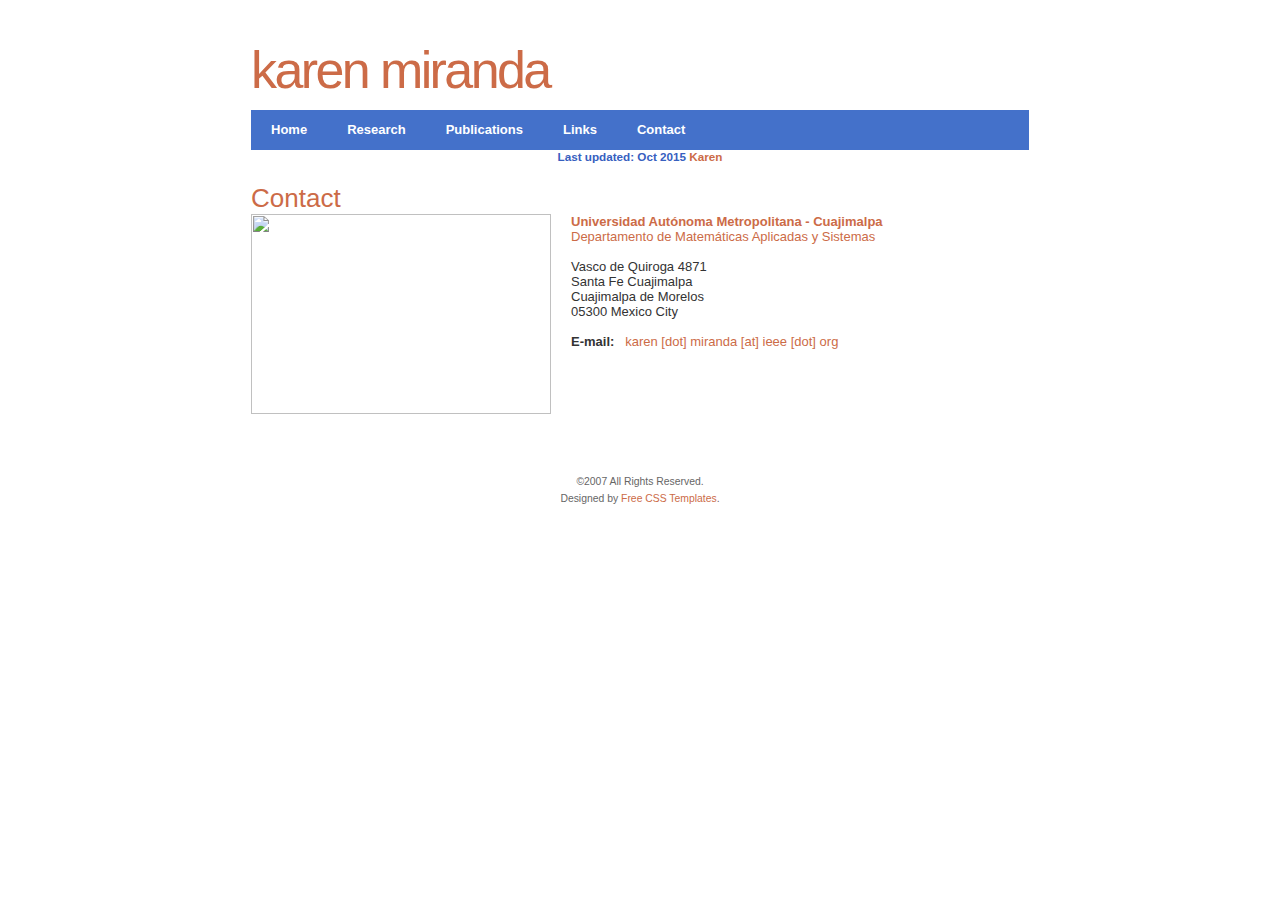
==== contact.htm @ 6bf07258 "first commit" ====
<head>
<meta http-equiv="content-type" content="text/html; charset=utf-8" />
<title>Karen Miranda - Contact</title>
<link rel="shortcut icon" href="images/logov5.png" />
<meta name="keywords" content="karen samara miranda campos, karen miranda" />
<meta name="description" content="" />
<link href="style.css" rel="stylesheet" type="text/css" media="screen" />
</head>
<body>
<div id="header">
	<h1><a href="#">Karen Miranda</a></h1>
	
</div>
<div id="menu">
	<ul>
		<li class="first"><a href="index.html" accesskey="1" title="">Home</a></li>
		<li><a href="these.htm" accesskey="2" title="">Research</a></li>
		<li><a href="publications.html" accesskey="3" title="">Publications</a></li>
                <li><a href="links.htm" accesskey="4" title="">Links</a></li> 
		<li><a href="#" accesskey="5" title="">Contact</a></li>
	</ul>
</div>
<hr />
<div id="latest-post" class="post">
	<p class="byline"><span>Last updated: Oct 2015 <a 
href="#">Karen</a></span></p>
	<h1 class="title"><a href="#">Contact</a></h1>
	<div class="entry"><img src="images/tulipe_noire.JPG" alt="" width="300" height="200" class="left" />


 <STRONG><a href="http://www.cua.uam.mx/" 
target="_blank">Universidad Aut&oacute;noma Metropolitana - 
Cuajimalpa</a></STRONG> <br/>
<a href="http://dcni.cua.uam.mx/departamentos/matematicas#intro" 
target="_blank">Departamento de Matem&aacute;ticas Aplicadas y Sistemas</a><br/>
<br/>
Vasco de Quiroga 4871<br/>
Santa Fe Cuajimalpa<br/>
Cuajimalpa de Morelos<br/>
05300 Mexico City<br/>
<br/>
<strong>E-mail: </strong>&nbsp; <a href="mailto:karen.miranda@ieee.org">karen [dot] miranda [at] ieee [dot] org</a>
 
 <div style="clear: both; height: 40px;">&nbsp;</div> 
<hr />
<div id="footer">
	<p class="legal">&copy;2007 All Rights Reserved.</p>
	<p class="credit">Designed by <a href="http://www.freecsstemplates.org/">Free CSS Templates</a>.</p>
</div>
</body>
</html>
---- style.css ----
/*
Design by Free CSS Templates
http://www.freecsstemplates.org
Released for free under a Creative Commons Attribution 2.5 License
*/

* {
	margin: 0;
	padding: 0;
}

body {
	background: #FFFFFF url(images/img01.gif) repeat-x;
	font-family: "Trebuchet MS", Arial, Helvetica, sans-serif;
	font-size: 13px;
	color: #333333;
}

form {
}

input, textarea {
	padding: 2px 5px;
	font: normal 1em "Trebuchet MS", Arial, Helvetica, sans-serif;
	color: #333333;
}

h1, h2, h3 {
	margin-top: 1.5em;
	font-weight: normal;
}

h1 {
	font-size: 2em;
}

h2 {
	font-size: 1.4em;
}

h3 {
	font-size: 1em;
}

p, ul, ol {
	margin-top: 1.5em;
	line-height: 160%;
}

ul, ol {
	margin-left: 3em;
}

blockquote {
	margin-left: 3em;
	margin-right: 3em;
}

a {
	color: #CC6B47;
}

a:hover {
	text-decoration: none;
	color: #3760BF;
}

a:link {
	text-decoration: none;
}

a img {
	border: none;
}

img.left {
	float: left;
	margin: 0 20px 0 0;
}

img.right {
	float: right;
	margin: 0 0 0 20px;
}

hr {
	display: none;
}

/* Header */

#header {
	width: 778px;
	height: 110px;
	margin: 0 auto;
}

#header h1, #header h2 {
	margin: 0;
	letter-spacing: -0.05em;
	text-transform: lowercase;
	font-weight: normal;
}

#header h1 {
	float: left;
	padding-top: 40px;
	font-size: 4em;
}

#header h1 a {
	text-decoration: none;
}

#header h2 {
	float: left;
	padding: 67px 0 0 8px;
	font-size: 2em;
	font-style: italic;
	color: #858585;
}

/* Menu */

#menu {
	width: 778px;
	height: 40px;
	margin: 0 auto;
	background: #4471CA url(images/img02.gif) no-repeat;
}

#menu ul {
	margin: 0;
	padding: 0;
	list-style: none;
	line-height: normal;
}

#menu li {
	display: inline;
}

#menu a {
	float: left;
	height: 28px;
	padding: 12px 20px 0 20px;
	background: url(images/img03.gif) no-repeat;
	text-decoration: none;
	font-weight: bold;
	color: #FFFFFF;
}

#menu a:hover {
	text-decoration: none;
}

#menu a:link {
	text-decoration: none;
}

#menu .first a {
	background: none;
}

/* Page */

#page {
	width: 778px;
	margin: 0 auto;
}

/* Post */

.post {
}

.post .title {
	margin: 0;
}

.post .title a {
	text-decoration: none;
}

.post .byline {
	margin: 0 0 30px 0;
	line-height: normal;
}

.post .entry {
}

.post .meta {
	clear: both;
}

.post .meta a {
	text-decoration: none;
	font-weight: bold;
}

.post .meta a:hover {
	text-decoration: none;
}

.post .meta a:link {
	text-decoration: none;
}

.post .meta .comments {
	padding-left: 20px;
	background: url(images/img07.gif) no-repeat left center;
}

.post .meta .permalink {
	padding-left: 20px;
	background: url(images/img08.gif) no-repeat left center;
}

/* Latest Post */

#latest-post {
	width: 778px;
	margin: 0 auto;
	padding: 0 0 20px 0;
}

#latest-post .byline {
	margin: 0 0 20px 0;
	padding: 0;
	text-align: center;
	font-size: .9em;
	font-weight: bold;
	color: #3760BF;
}

#latest-post .byline span {
	padding: 0 0 0 30px;
	background: url(images/img04.gif) no-repeat;
}

#latest-post .byline a {
	padding: 0 30px 0 0;
	background: url(images/img05.gif) no-repeat right top;
	text-decoration: none;
}

#latest-post .byline a:hover {
	text-decoration: none;
}

#latest-post .byline a:link {
	text-decoration: none;
}
/* Recent Posts */

#recent-posts {
	width: 778px;
	margin: 0 auto;
	background: url(images/img09.gif) no-repeat;
}

#recent-posts h2 {
	height: 18px;
	margin: 0;
	padding-top: 2px;
	background: url(images/img10.gif) no-repeat right top;
	text-align: center;
	text-transform: uppercase;
	letter-spacing: .5em;
	font-size: .9em;
	font-weight: bold;
	color: #FFFFFF;
}

#recent-posts h3 {
	font-size: 1.4em;
}

#recent-posts ul {
	margin: 0;
	padding: 0;
	list-style: none;
}

#recent-posts li {
	float: left;
	width: 246px;
	padding-left: 20px;
}

#recent-posts li.first {
	padding: 0;
}

/* Sidebar */

#sidebar {
	width: 778px;
	margin: 0 auto;
}

#sidebar ul {
	margin: 0;
	padding: 0;
	list-style: none;
}

#sidebar li {
	float: left;
	width: 255px;
	background: url(images/img09.gif) no-repeat;
}

#sidebar li ul {
	padding-left: 20px;
}

#sidebar li li {
	float: none;
	width: auto;
	padding: 0;
	background: none;
}

#sidebar h2 {
	height: 19px;
	margin: 0 0 20px 0;
	padding-top: 1px;
	background: url(images/img10.gif) no-repeat right top;
	text-align: center;
	text-transform: uppercase;
	letter-spacing: .5em;
	font-size: .9em;
	font-weight: bold;
	color: #FFFFFF;
}

/* Search */

#search {
	text-align: center;
}

#search #s {
	width: 70%;
	margin-bottom: 10px;
}

/* Calendar */

#calendar {
}

#calendar table, #calendar caption {
	width: 70%;
	margin: 0 auto;
	text-align: center;
}

#calendar caption {
	font-weight: bold;
}

#calendar a {
	font-weight: bold;
}

/* Footer */

#footer {
	clear: both;
	margin: 0 auto;
	padding: 20px 0;
	background: url(images/img11.gif) repeat-x;
	text-align: center;
}

#footer p {
	margin: 0;
	font-size: .8em;
	color: #666666;
}
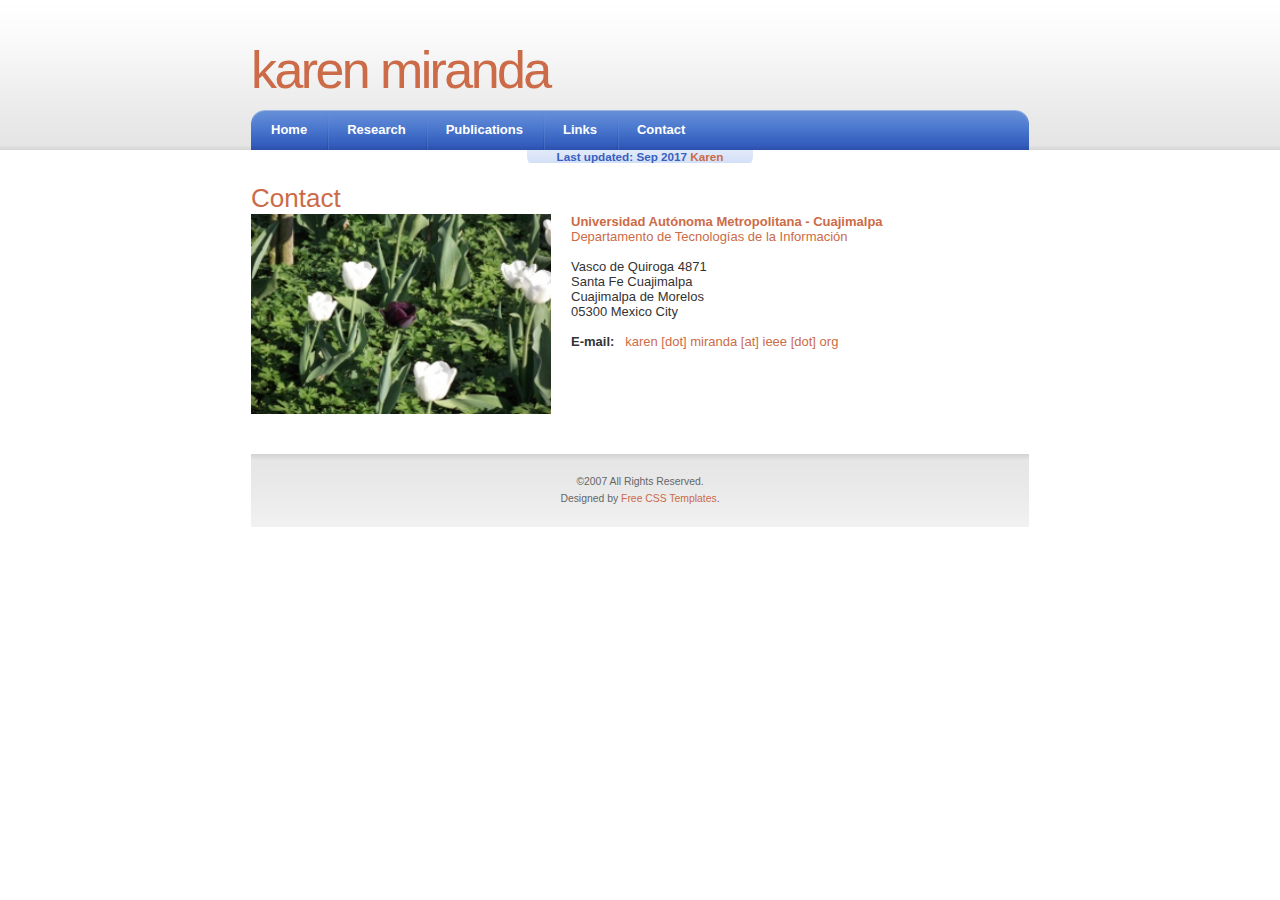
==== commit 99ee91c0: "Dept" ====
--- a/contact.htm
+++ b/contact.htm
@@ -22,7 +22,7 @@
 </div>
 <hr />
 <div id="latest-post" class="post">
-	<p class="byline"><span>Last updated: Oct 2015 <a 
+	<p class="byline"><span>Last updated: Sep 2017 <a 
 href="#">Karen</a></span></p>
 	<h1 class="title"><a href="#">Contact</a></h1>
 	<div class="entry"><img src="images/tulipe_noire.JPG" alt="" width="300" height="200" class="left" />
@@ -31,8 +31,8 @@
  <STRONG><a href="http://www.cua.uam.mx/" 
 target="_blank">Universidad Aut&oacute;noma Metropolitana - 
 Cuajimalpa</a></STRONG> <br/>
-<a href="http://dcni.cua.uam.mx/departamentos/matematicas#intro" 
-target="_blank">Departamento de Matem&aacute;ticas Aplicadas y Sistemas</a><br/>
+<a href="http://hermes.cua.uam.mx/Departamentos/Tecnologias_de_Informacion" 
+target="_blank">Departamento de Tecnolog&iacute;as de la Informaci&oacute;n</a><br/>
 <br/>
 Vasco de Quiroga 4871<br/>
 Santa Fe Cuajimalpa<br/>
